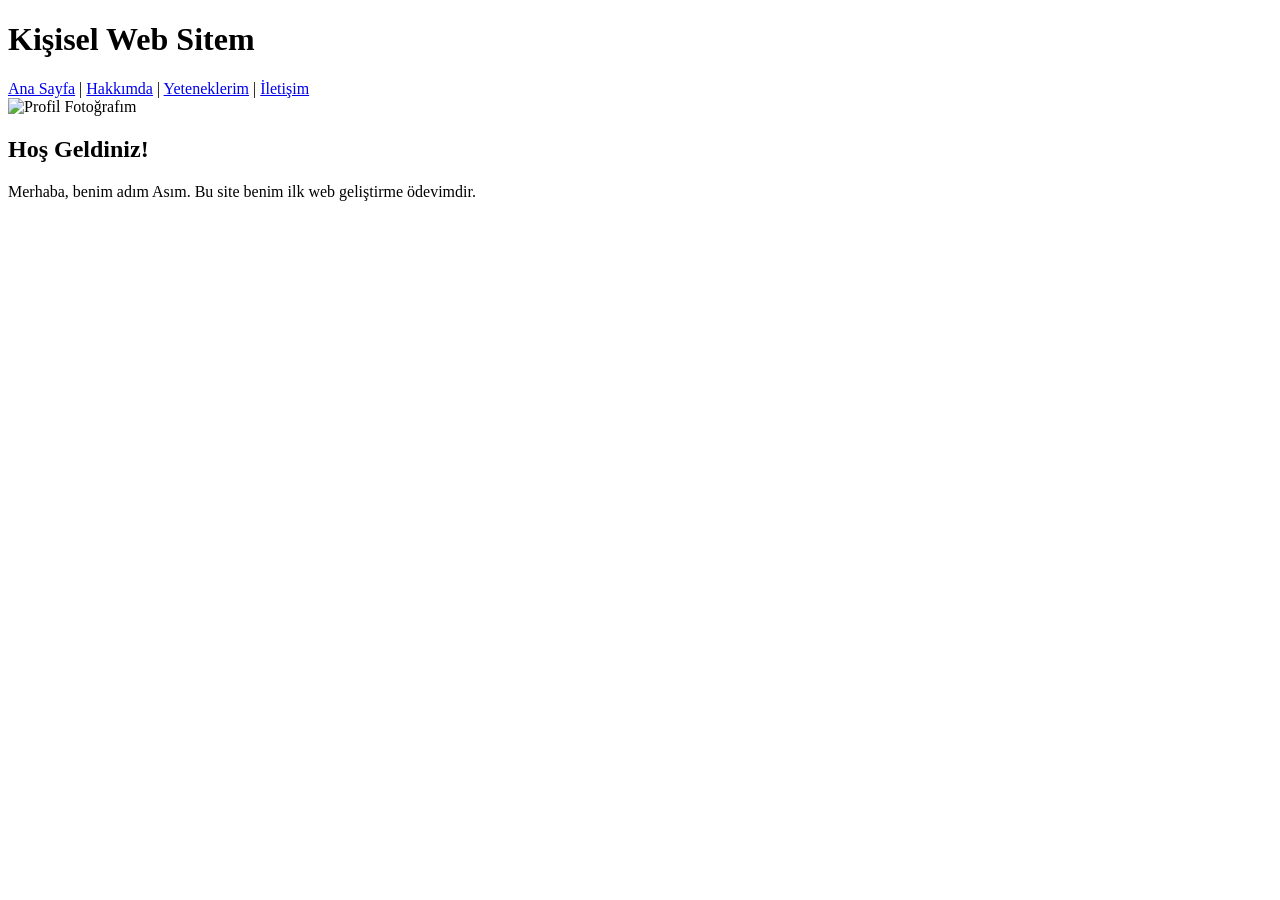
==== index.html @ 9bf404ff "Add files via upload" ====
<!DOCTYPE html>
<html lang="tr">
<head>
    <meta charset="UTF-8">
    <title>Ana Sayfa</title>
    <link rel="stylesheet" href="css/style.css">
</head>
<body>

    <header>
        <h1>Kişisel Web Sitem</h1>
        <nav>
            <a href="index.html">Ana Sayfa</a> |
            <a href="hakkimda.html">Hakkımda</a> |
            <a href="yetenekler.html">Yeteneklerim</a> |
            <a href="iletisim.html">İletişim</a>
        </nav>
    </header>
    <div class"intro-container">
    <main>
        <img src="profil.jpg" alt="Profil Fotoğrafım" class="profile-img">
        <h2>Hoş Geldiniz!</h2>
        <p>Merhaba, benim adım Asım. Bu site benim ilk web geliştirme ödevimdir.</p>
    </div>
    </main>

</body>
</html>
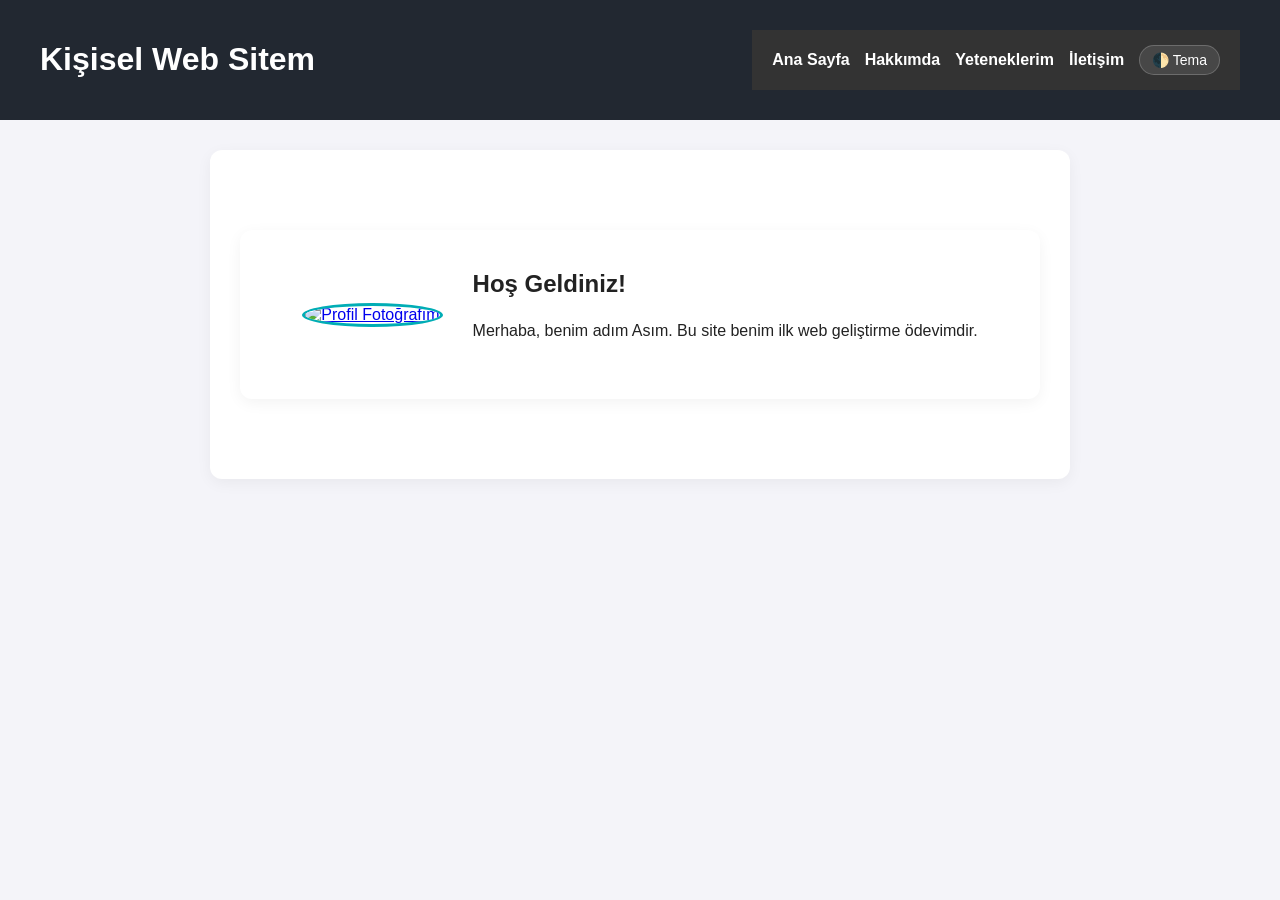
==== commit 675b1ec4: "Add files via upload" ====
--- a/index.html
+++ b/index.html
@@ -10,19 +10,48 @@
     <header>
         <h1>Kişisel Web Sitem</h1>
         <nav>
-            <a href="index.html">Ana Sayfa</a> |
-            <a href="hakkimda.html">Hakkımda</a> |
-            <a href="yetenekler.html">Yeteneklerim</a> |
+            <a href="index.html">Ana Sayfa</a>
+            <a href="hakkimda.html">Hakkımda</a>
+            <a href="yetenekler.html">Yeteneklerim</a>
             <a href="iletisim.html">İletişim</a>
+            <button class="theme-toggle" onclick="toggleTheme()">🌓 Tema</button>
         </nav>
     </header>
-    <div class"intro-container">
+
     <main>
-        <img src="profil.jpg" alt="Profil Fotoğrafım" class="profile-img">
-        <h2>Hoş Geldiniz!</h2>
-        <p>Merhaba, benim adım Asım. Bu site benim ilk web geliştirme ödevimdir.</p>
-    </div>
+        <div class="intro-container">
+            <a href="#profile-modal">
+                <img src="profil.jpg" alt="Profil Fotoğrafım" class="profile-img">
+            </a>
+            <div>
+                <h2>Hoş Geldiniz!</h2>
+                <p>Merhaba, benim adım Asım. Bu site benim ilk web geliştirme ödevimdir.</p>
+            </div>
+        </div>
     </main>
 
+    <!-- Instagram Tarzı Açılır Pencere ve Kapatma Tuşu -->
+    <div id="profile-modal" class="modal">
+        <a href="#" class="modal-close">&times;</a>
+        <div class="modal-content">
+            <img src="profil.jpg" alt="Büyük Profil Fotoğrafı">
+        </div>
+    </div>
+
+    <script>
+        function toggleTheme() {
+            const html = document.documentElement;
+            if (html.getAttribute('data-theme') === 'dark') {
+                html.removeAttribute('data-theme');
+                localStorage.setItem('theme', 'light');
+            } else {
+                html.setAttribute('data-theme', 'dark');
+                localStorage.setItem('theme', 'dark');
+            }
+        }
+        if (localStorage.getItem('theme') === 'dark') {
+            document.documentElement.setAttribute('data-theme', 'dark');
+        }
+    </script>
 </body>
-</html>+</html>
--- a/css/style.css
+++ b/css/style.css
@@ -0,0 +1,181 @@
+:root {
+    --bg-color: #f4f4f9;
+    --text-color: #222;
+    --main-bg: #ffffff;
+    --header-bg: #222831;
+    --nav-bg: #333;
+    --card-bg: #ffffff;
+    --card-shadow: rgba(0, 0, 0, 0.05);
+    --border-color: #ddd;
+}
+
+[data-theme="dark"] {
+    --bg-color: #121212;
+    --text-color: #e0e0e0;
+    --main-bg: #1e1e1e;
+    --header-bg: #1a1a1a;
+    --nav-bg: #252525;
+    --card-bg: #242424;
+    --card-shadow: rgba(0, 0, 0, 0.4);
+    --border-color: #333;
+}
+
+body {
+    background-color: var(--bg-color);
+    color: var(--text-color);
+    font-family: Arial, sans-serif;
+    margin: 0;
+    padding: 0;
+    transition: background-color 0.3s ease, color 0.3s ease;
+}
+
+header {
+    background-color: var(--header-bg);
+    color: white;
+    padding: 20px 40px;
+    display: flex;
+    justify-content: space-between;
+    align-items: center;
+}
+
+nav {
+    background-color: var(--nav-bg);
+    padding: 15px 20px;
+    text-align: right;
+    display: flex;
+    justify-content: flex-end;
+    align-items: center;
+    gap: 15px;
+}
+
+nav a {
+    color: white;
+    text-decoration: none;
+    font-weight: bold;
+}
+
+nav a:hover {
+    color: #00adb5;
+}
+
+.theme-toggle {
+    background: rgba(255, 255, 255, 0.1);
+    border: 1px solid rgba(255, 255, 255, 0.2);
+    color: white;
+    padding: 6px 12px;
+    border-radius: 20px;
+    cursor: pointer;
+    font-size: 14px;
+    transition: background 0.2s;
+}
+
+.theme-toggle:hover {
+    background: rgba(255, 255, 255, 0.25);
+}
+
+main {
+    background-color: var(--main-bg);
+    padding: 30px;
+    margin: 30px auto;
+    max-width: 800px;
+    border-radius: 12px;
+    box-shadow: 0 4px 15px var(--card-shadow);
+    transition: background-color 0.3s ease;
+}
+
+.intro-container {
+    display: flex;
+    align-items: center;
+    justify-content: center;
+    gap: 30px;
+    background: var(--card-bg);
+    max-width: 800px;
+    margin: 50px auto;
+    padding: 40px;
+    border-radius: 12px;
+    box-shadow: 0 4px 15px var(--card-shadow);
+    transition: background-color 0.3s ease;
+}
+
+.profile-img {
+    width: 120px;
+    height: 120px;
+    border-radius: 50%;
+    object-fit: cover;
+    border: 3px solid #00adb5;
+    cursor: pointer;
+    transition: transform 0.2s ease;
+}
+
+.profile-img:hover {
+    transform: scale(1.03);
+}
+
+.intro-container h2 {
+    margin-top: 0;
+    font-size: 24px;
+}
+
+.intro-container p {
+    line-height: 1.6;
+    font-size: 16px;
+}
+
+/* --- Instagram Tarzı Açılır Pencere (Modal) ve Kapatma Tuşu --- */
+.modal {
+    display: none;
+    position: fixed;
+    top: 0;
+    left: 0;
+    width: 100%;
+    height: 100%;
+    background: rgba(0, 0, 0, 0.8);
+    backdrop-filter: blur(12px);
+    -webkit-backdrop-filter: blur(12px);
+    justify-content: center;
+    align-items: center;
+    z-index: 99999;
+}
+
+.modal:target {
+    display: flex;
+}
+
+.modal-content {
+    display: flex;
+    justify-content: center;
+    align-items: center;
+}
+
+.modal-content img {
+    width: 320px;
+    height: 320px;
+    border-radius: 50%;
+    object-fit: cover;
+    border: 3px solid rgba(255, 255, 255, 0.3);
+    box-shadow: 0 10px 40px rgba(0, 0, 0, 0.6);
+}
+
+.modal-close {
+    position: fixed;
+    top: 30px;
+    right: 40px;
+    color: #fff;
+    font-size: 36px;
+    text-decoration: none;
+    font-weight: bold;
+    background: rgba(255, 255, 255, 0.2);
+    width: 50px;
+    height: 50px;
+    border-radius: 50%;
+    display: flex;
+    justify-content: center;
+    align-items: center;
+    z-index: 100000;
+    transition: background 0.2s, transform 0.2s;
+}
+
+.modal-close:hover {
+    background: rgba(255, 255, 255, 0.4);
+    transform: scale(1.1);
+}
